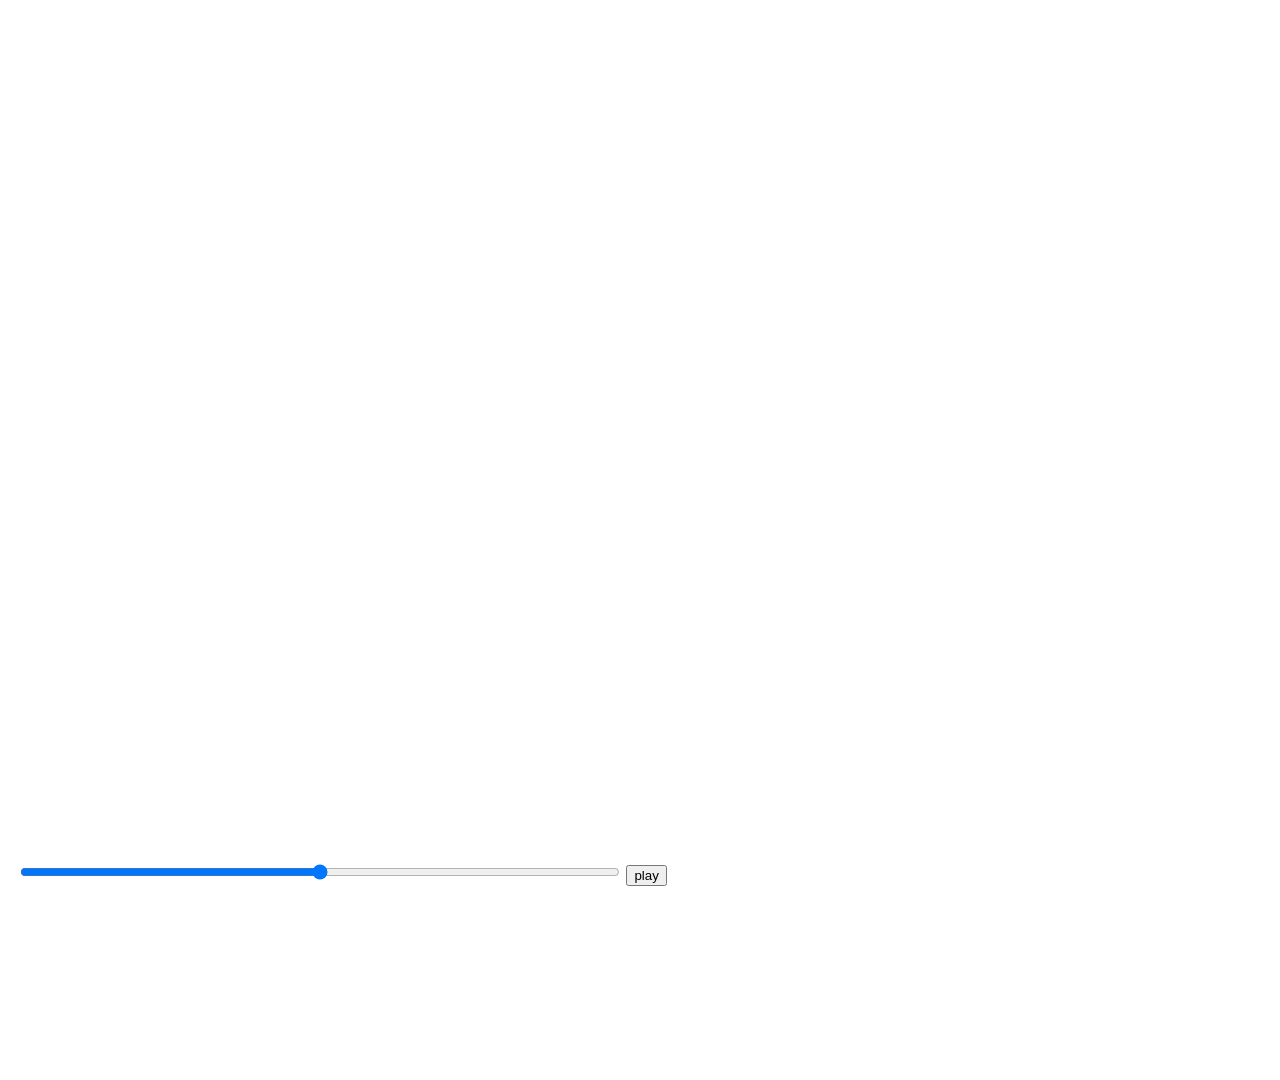
==== ferramentas/preview/index.html @ 034e8b96 "Aula 08, V1: conforme x equivalente Animação de 50 s sobre o círculo infinitesimal na Mercator e na " ====
<!doctype html>
<html lang="pt-BR">
<head>
<meta charset="utf-8">
<title>Pré-visualização Motion</title>
<link rel="stylesheet" href="https://fonts.googleapis.com/css2?family=Arimo:ital,wght@0,400;0,700;1,400&family=STIX+Two+Text:ital,wght@0,400;0,700;1,400&display=block">
<style>
  html, body { margin:0; background:#ddd; }
  #wrap { position:relative; width:1920px; height:1080px; overflow:hidden; background:#fff; transform-origin:0 0; }
  #stage { position:absolute; inset:0; overflow:hidden; --sans:Arimo, Arial, sans-serif; --serif:'STIX Two Text', 'Times New Roman', serif; }
  #ui { position:fixed; left:8px; bottom:8px; font:14px system-ui; background:#fff; padding:6px 10px; border-radius:6px; }
</style>
</head>
<body>
<div id="wrap"><div id="stage"></div></div>
<div id="ui"><input id="rng" type="range" min="0" step="0.0333" style="width:600px"> <span id="lab"></span>
  <button id="play">play</button></div>
<script>
// Emulação mínima do kit do Motion, suficiente para as cenas deste repositório.
// Uso: servir a raiz do repositório e abrir
//   /ferramentas/preview/?v=<pasta_do_video>&t=<segundos>[&still=1]
const Q = new URLSearchParams(location.search);
const VIDEO = '/' + Q.get('v').replace(/^\/|\/$/g, '') + '/motion/';
const clamp01 = x => Math.max(0, Math.min(1, x));
const base = {
  seg: (t, a, b) => clamp01((t - a) / (b - a)),
  lerp: (a, b, u) => a + (b - a) * u,
  clamp01,
  eo: x => 1 - Math.pow(1 - x, 3),
  ei: x => x * x * x,
  eio: x => x < 0.5 ? 4 * x * x * x : 1 - Math.pow(-2 * x + 2, 3) / 2,
  eob: (x, s = 1.4) => 1 + (s + 1) * Math.pow(x - 1, 3) + s * Math.pow(x - 1, 2),
  h(html) { const d = document.createElement('div'); d.innerHTML = html.trim(); return d.firstElementChild; },
  TextFx: {
    fadeFromRight(el, t, t0, o = {}) {
      const st = o.stagger ?? 0.11, du = o.dur ?? 0.5, dx = o.dx ?? 26;
      if (!el._w) {
        const words = el.textContent.split(' ');
        el.textContent = '';
        el._w = words.map((w, i) => {
          const s = document.createElement('span'); s.textContent = w; s.style.display = 'inline-block';
          el.append(s); if (i < words.length - 1) el.append(' '); return s;
        });
      }
      el._w.forEach((s, i) => {
        const p = base.eo(clamp01((t - t0 - i * st) / du));
        s.style.opacity = p; s.style.transform = 'translateX(' + (1 - p) * dx + 'px)';
      });
      return t0 + (el._w.length - 1) * st + du;
    },
  },
};
const files = {};
const scenes = {};
let list, total = 0;

async function boot() {
  const meta = await (await fetch(VIDEO + 'scenes.json')).json();
  list = meta.scenes;
  const stage = document.getElementById('stage');
  document.getElementById('wrap').style.background = meta.background;
  const names = ['base.css', 'shared.js', ...list.map(s => 'scene-' + s.id + '.js')];
  for (const n of names) files[n] = await (await fetch(VIDEO + n)).text();
  // módulos de dados (*.json exceto scenes.json) descobertos pelo código das cenas
  const dataNames = new Set((Object.values(files).join('\n').match(/kit\.json\('([^']+)'\)/g) || []).map(m => m.slice(10, -2)));
  for (const n of dataNames) files[n] = await (await fetch(VIDEO + n)).text();
  const st = document.createElement('style'); st.textContent = files['base.css']; stage.append(st);
  const filmKit = Object.assign({}, base, { json: n => JSON.parse(files[n]), module: n => files[n] ?? null });
  new Function('kit', files['shared.js'])(filmKit);
  let t0 = 0;
  for (const s of list) {
    const box = document.createElement('div');
    box.style.cssText = 'position:absolute;inset:0;overflow:hidden';
    stage.append(box);
    const kit = Object.assign({}, filmKit, { stage: box, dur: s.dur, start: t0,
      scene: (id, def) => { scenes[id] = { def, box, start: kit.start, dur: s.dur }; } });
    new Function('kit', files['scene-' + s.id + '.js'])(kit);
    await scenes[s.id].def.init?.call(scenes[s.id].def, kit);
    t0 += s.dur;
  }
  total = t0;
  await document.fonts.ready;
  const rng = document.getElementById('rng'); rng.max = total;
  rng.oninput = () => render(+rng.value);
  let playing = false, startAt = 0, from = 0;
  document.getElementById('play').onclick = () => {
    playing = !playing; startAt = performance.now(); from = +rng.value;
    const loop = () => { if (!playing) return; const t = Math.min(total, from + (performance.now() - startAt) / 1000); rng.value = t; render(t); if (t < total) requestAnimationFrame(loop); };
    loop();
  };
  const t = +(Q.get('t') || 0); rng.value = t; render(t);
  if (Q.get('still')) document.getElementById('ui').remove();
  else { const fit = () => document.getElementById('wrap').style.transform = 'scale(' + Math.min(innerWidth / 1920, (innerHeight - 50) / 1080) + ')'; fit(); onresize = fit; }
  document.title = 'pronto';
}
function render(T) {
  let cur = null;
  for (const s of list) { const sc = scenes[s.id]; if (T >= sc.start && T < sc.start + sc.dur) cur = s.id; }
  if (!cur) cur = list[list.length - 1].id;
  for (const s of list) {
    const sc = scenes[s.id];
    sc.box.style.display = s.id === cur ? '' : 'none';
    if (s.id === cur) sc.def.render.call(sc.def, T - sc.start, sc.kit);
  }
  document.getElementById('lab').textContent = T.toFixed(2) + ' s / ' + total + ' s · ' + cur;
}
boot().catch(e => { document.title = 'erro'; document.body.insertAdjacentHTML('beforeend', '<pre style="color:red">' + e.stack + '</pre>'); });
</script>
</body>
</html>
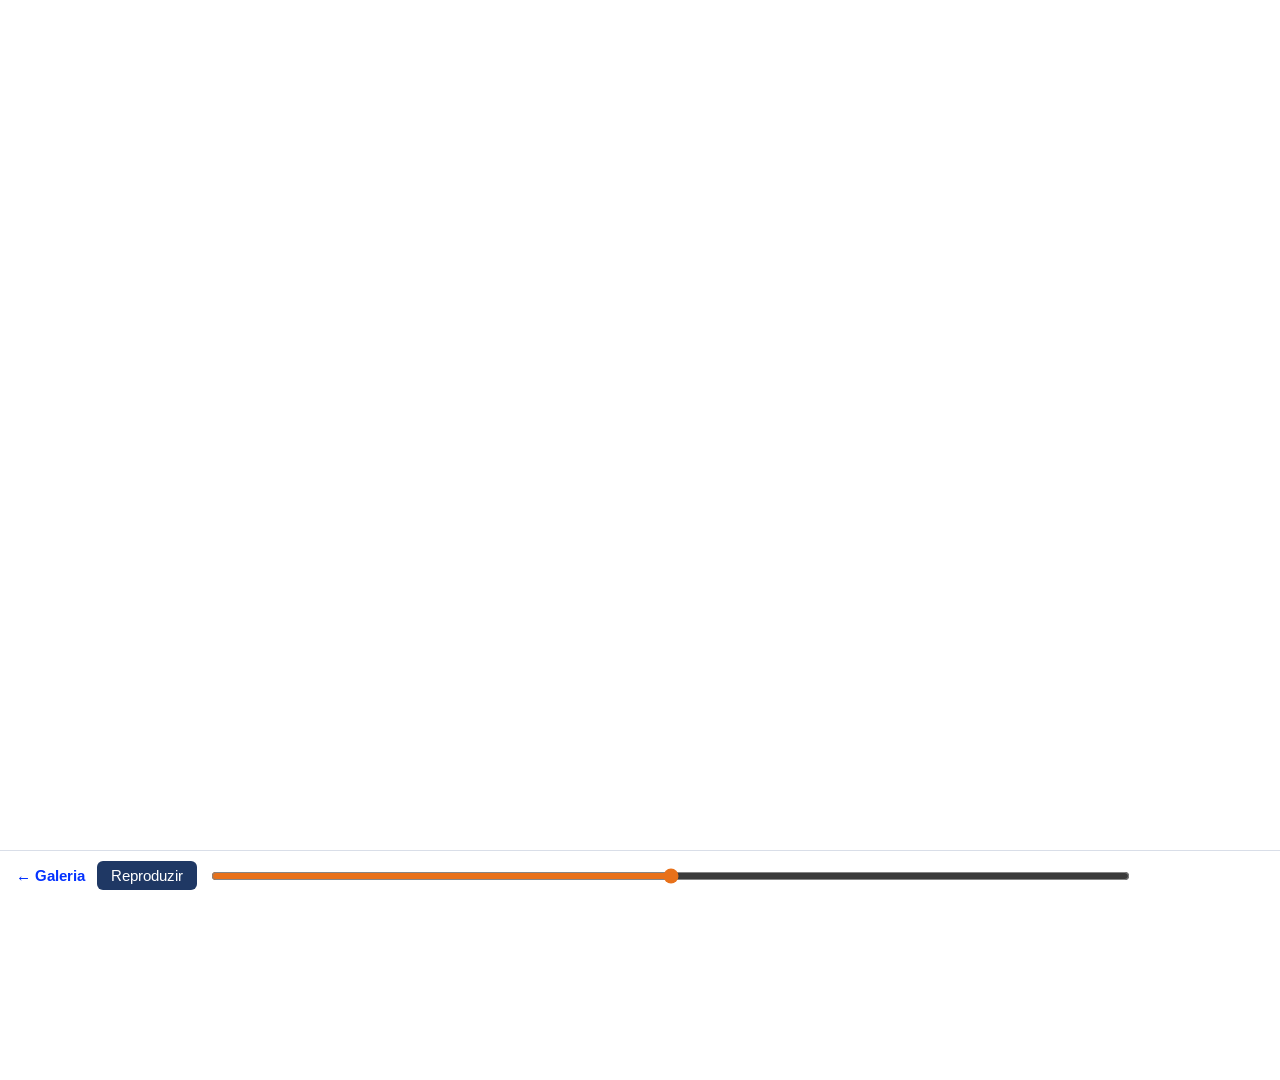
==== commit 44523096: "Galeria no navegador e publicação no GitHub Pages - index.html: galeria com os sete vídeos da aula 0" ====
--- a/ferramentas/preview/index.html
+++ b/ferramentas/preview/index.html
@@ -2,25 +2,30 @@
 <html lang="pt-BR">
 <head>
 <meta charset="utf-8">
-<title>Pré-visualização Motion</title>
+<title>Projeções Cartográficas em movimento</title>
 <link rel="stylesheet" href="https://fonts.googleapis.com/css2?family=Arimo:ital,wght@0,400;0,700;1,400&family=STIX+Two+Text:ital,wght@0,400;0,700;1,400&display=block">
 <style>
-  html, body { margin:0; background:#ddd; }
+  html, body { margin:0; background:#eef1f6; overflow:hidden; }
   #wrap { position:relative; width:1920px; height:1080px; overflow:hidden; background:#fff; transform-origin:0 0; }
   #stage { position:absolute; inset:0; overflow:hidden; --sans:Arimo, Arial, sans-serif; --serif:'STIX Two Text', 'Times New Roman', serif; }
-  #ui { position:fixed; left:8px; bottom:8px; font:14px system-ui; background:#fff; padding:6px 10px; border-radius:6px; }
+  #ui { position:fixed; left:0; right:0; bottom:0; display:flex; align-items:center; gap:12px; font:15px Arimo, Arial, sans-serif; color:#1F3864; background:#fff; padding:10px 16px; border-top:1px solid #d9dee8; }
+  #ui a { color:#0432FF; text-decoration:none; font-weight:700; white-space:nowrap; }
+  #ui button { font:inherit; color:#fff; background:#1F3864; border:0; border-radius:6px; padding:6px 14px; cursor:pointer; min-width:80px; }
+  #rng { flex:1; accent-color:#E8711A; }
+  #lab { min-width:120px; text-align:right; font-variant-numeric:tabular-nums; }
 </style>
 </head>
 <body>
 <div id="wrap"><div id="stage"></div></div>
-<div id="ui"><input id="rng" type="range" min="0" step="0.0333" style="width:600px"> <span id="lab"></span>
-  <button id="play">play</button></div>
+<div id="ui"><a href="../../">← Galeria</a><button id="play">Reproduzir</button>
+  <input id="rng" type="range" min="0" step="0.0333" aria-label="Tempo"> <span id="lab"></span></div>
 <script>
 // Emulação mínima do kit do Motion, suficiente para as cenas deste repositório.
-// Uso: servir a raiz do repositório e abrir
-//   /ferramentas/preview/?v=<pasta_do_video>&t=<segundos>[&still=1]
+// Uso: servir a raiz do repositório (ou o GitHub Pages) e abrir
+//   ferramentas/preview/?v=<pasta_do_video>&t=<segundos>[&still=1]
+// Os caminhos são relativos a esta página, para funcionar também num subdiretório.
 const Q = new URLSearchParams(location.search);
-const VIDEO = '/' + Q.get('v').replace(/^\/|\/$/g, '') + '/motion/';
+const VIDEO = '../../' + Q.get('v').replace(/^\/|\/$/g, '') + '/motion/';
 const clamp01 = x => Math.max(0, Math.min(1, x));
 const base = {
   seg: (t, a, b) => clamp01((t - a) / (b - a)),
@@ -83,15 +88,33 @@
   const rng = document.getElementById('rng'); rng.max = total;
   rng.oninput = () => render(+rng.value);
   let playing = false, startAt = 0, from = 0;
-  document.getElementById('play').onclick = () => {
-    playing = !playing; startAt = performance.now(); from = +rng.value;
-    const loop = () => { if (!playing) return; const t = Math.min(total, from + (performance.now() - startAt) / 1000); rng.value = t; render(t); if (t < total) requestAnimationFrame(loop); };
+  const btn = document.getElementById('play');
+  const toggle = () => {
+    playing = !playing; btn.textContent = playing ? 'Pausar' : 'Reproduzir';
+    if (playing && +rng.value >= total) rng.value = 0;
+    startAt = performance.now(); from = +rng.value;
+    const loop = () => {
+      if (!playing) return;
+      const t = Math.min(total, from + (performance.now() - startAt) / 1000);
+      rng.value = t; render(t);
+      if (t < total) requestAnimationFrame(loop); else { playing = false; btn.textContent = 'Reproduzir'; }
+    };
     loop();
   };
+  btn.onclick = toggle;
+  rng.addEventListener('input', () => { if (playing) { playing = false; btn.textContent = 'Reproduzir'; } });
+  onkeydown = e => { if (e.code === 'Space') { e.preventDefault(); toggle(); } };
   const t = +(Q.get('t') || 0); rng.value = t; render(t);
   if (Q.get('still')) document.getElementById('ui').remove();
-  else { const fit = () => document.getElementById('wrap').style.transform = 'scale(' + Math.min(innerWidth / 1920, (innerHeight - 50) / 1080) + ')'; fit(); onresize = fit; }
-  document.title = 'pronto';
+  else {
+    // Centraliza o quadro 16:9 acima da barra de controle
+    const fit = () => {
+      const s = Math.min(innerWidth / 1920, (innerHeight - 60) / 1080), w = document.getElementById('wrap').style;
+      w.transform = 'translate(' + (innerWidth - 1920 * s) / 2 + 'px,' + (innerHeight - 60 - 1080 * s) / 2 + 'px) scale(' + s + ')';
+    };
+    fit(); onresize = fit;
+  }
+  document.title = Q.get('still') ? 'pronto' : (meta.title || 'Projeções Cartográficas em movimento');
 }
 function render(T) {
   let cur = null;
@@ -102,7 +125,7 @@
     sc.box.style.display = s.id === cur ? '' : 'none';
     if (s.id === cur) sc.def.render.call(sc.def, T - sc.start, sc.kit);
   }
-  document.getElementById('lab').textContent = T.toFixed(2) + ' s / ' + total + ' s · ' + cur;
+  document.getElementById('lab').textContent = T.toFixed(1).replace('.', ',') + ' s / ' + total + ' s';
 }
 boot().catch(e => { document.title = 'erro'; document.body.insertAdjacentHTML('beforeend', '<pre style="color:red">' + e.stack + '</pre>'); });
 </script>
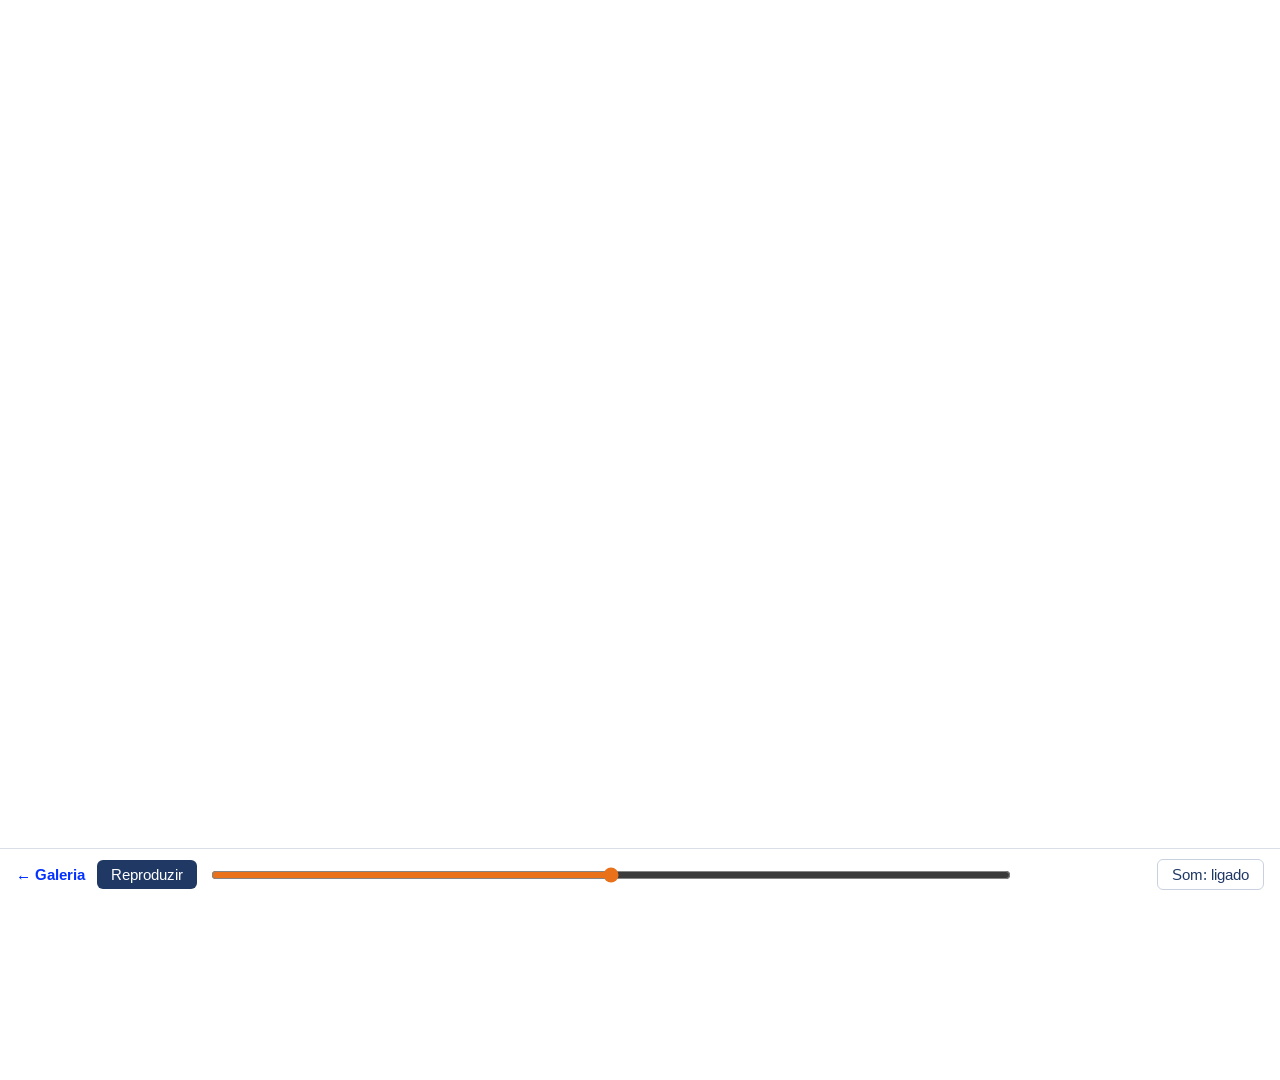
==== commit 364f3cd4: "Identidade dos slides e trilha sonora em todos os vídeos Moldura comum desenhada pelo player: três t" ====
--- a/ferramentas/preview/index.html
+++ b/ferramentas/preview/index.html
@@ -4,6 +4,7 @@
 <meta charset="utf-8">
 <title>Projeções Cartográficas em movimento</title>
 <link rel="stylesheet" href="https://fonts.googleapis.com/css2?family=Arimo:ital,wght@0,400;0,700;1,400&family=STIX+Two+Text:ital,wght@0,400;0,700;1,400&display=block">
+<link rel="stylesheet" href="../identidade/moldura.css">
 <style>
   html, body { margin:0; background:#eef1f6; overflow:hidden; }
   #wrap { position:relative; width:1920px; height:1080px; overflow:hidden; background:#fff; transform-origin:0 0; }
@@ -11,6 +12,7 @@
   #ui { position:fixed; left:0; right:0; bottom:0; display:flex; align-items:center; gap:12px; font:15px Arimo, Arial, sans-serif; color:#1F3864; background:#fff; padding:10px 16px; border-top:1px solid #d9dee8; }
   #ui a { color:#0432FF; text-decoration:none; font-weight:700; white-space:nowrap; }
   #ui button { font:inherit; color:#fff; background:#1F3864; border:0; border-radius:6px; padding:6px 14px; cursor:pointer; min-width:80px; }
+  #ui button.som { color:#1F3864; background:#fff; border:1px solid #c9d1e0; min-width:0; }
   #rng { flex:1; accent-color:#E8711A; }
   #lab { min-width:120px; text-align:right; font-variant-numeric:tabular-nums; }
 </style>
@@ -18,7 +20,8 @@
 <body>
 <div id="wrap"><div id="stage"></div></div>
 <div id="ui"><a href="../../">← Galeria</a><button id="play">Reproduzir</button>
-  <input id="rng" type="range" min="0" step="0.0333" aria-label="Tempo"> <span id="lab"></span></div>
+  <input id="rng" type="range" min="0" step="0.0333" aria-label="Tempo"> <span id="lab"></span>
+  <button id="som" class="som" aria-pressed="true">Som: ligado</button></div>
 <script>
 // Emulação mínima do kit do Motion, suficiente para as cenas deste repositório.
 // Uso: servir a raiz do repositório (ou o GitHub Pages) e abrir
@@ -26,6 +29,11 @@
 // Os caminhos são relativos a esta página, para funcionar também num subdiretório.
 const Q = new URLSearchParams(location.search);
 const VIDEO = '../../' + Q.get('v').replace(/^\/|\/$/g, '') + '/motion/';
+// Identidade da disciplina, comum a todos os vídeos (ferramentas/identidade/moldura.css)
+const DISCIPLINA = 'EAM 431 | Projeções Cartográficas | 2026', PROFESSOR = 'Prof. Dr. Darlan M. Nunes';
+const CORES_UFV = ['#1F3864', '#8C1A1D', '#C9A227'];
+// Trilha da série: o trecho começa em scenes.json → trilha.inicio (s); entra e sai em fade
+const TRILHA = { arquivo: '../audio/trilha_eam431.mp3', volume: 0.55, entra: 1.5, sai: 3 };
 const clamp01 = x => Math.max(0, Math.min(1, x));
 const base = {
   seg: (t, a, b) => clamp01((t - a) / (b - a)),
@@ -84,29 +92,45 @@
     t0 += s.dur;
   }
   total = t0;
+  if (meta.moldura !== false) stage.append(base.h('<div class="moldura"><div class="tracos">' +
+    CORES_UFV.map(c => '<i style="background:' + c + '"></i>').join('') + '</div>' +
+    '<div class="disc"><b>' + DISCIPLINA + '</b><span>' + PROFESSOR + '</span></div></div>'));
   await document.fonts.ready;
   const rng = document.getElementById('rng'); rng.max = total;
   rng.oninput = () => render(+rng.value);
   let playing = false, startAt = 0, from = 0;
   const btn = document.getElementById('play');
+  // O áudio só é criado no player (as miniaturas e o renderizador usam still=1)
+  const audio = Q.get('still') ? null : new Audio(TRILHA.arquivo), inicio = meta.trilha?.inicio ?? 0;
+  const somBtn = document.getElementById('som');
+  somBtn.onclick = () => {
+    audio.muted = !audio.muted;
+    somBtn.textContent = audio.muted ? 'Som: desligado' : 'Som: ligado';
+    somBtn.setAttribute('aria-pressed', String(!audio.muted));
+  };
+  const stop = () => { playing = false; btn.textContent = 'Reproduzir'; audio.pause(); };
   const toggle = () => {
-    playing = !playing; btn.textContent = playing ? 'Pausar' : 'Reproduzir';
-    if (playing && +rng.value >= total) rng.value = 0;
+    if (playing) { stop(); return; }
+    playing = true; btn.textContent = 'Pausar';
+    if (+rng.value >= total) rng.value = 0;
     startAt = performance.now(); from = +rng.value;
+    audio.currentTime = inicio + from;
+    audio.play().catch(() => {});
     const loop = () => {
       if (!playing) return;
       const t = Math.min(total, from + (performance.now() - startAt) / 1000);
       rng.value = t; render(t);
-      if (t < total) requestAnimationFrame(loop); else { playing = false; btn.textContent = 'Reproduzir'; }
+      audio.volume = TRILHA.volume * Math.min(1, t / TRILHA.entra, (total - t) / TRILHA.sai);
+      if (t < total) requestAnimationFrame(loop); else stop();
     };
     loop();
   };
   btn.onclick = toggle;
-  rng.addEventListener('input', () => { if (playing) { playing = false; btn.textContent = 'Reproduzir'; } });
-  onkeydown = e => { if (e.code === 'Space') { e.preventDefault(); toggle(); } };
+  rng.addEventListener('input', () => { if (playing) stop(); });
   const t = +(Q.get('t') || 0); rng.value = t; render(t);
   if (Q.get('still')) document.getElementById('ui').remove();
   else {
+    onkeydown = e => { if (e.code === 'Space') { e.preventDefault(); toggle(); } };
     // Centraliza o quadro 16:9 acima da barra de controle
     const fit = () => {
       const s = Math.min(innerWidth / 1920, (innerHeight - 60) / 1080), w = document.getElementById('wrap').style;
--- a/ferramentas/identidade/moldura.css
+++ b/ferramentas/identidade/moldura.css
@@ -0,0 +1,8 @@
+/* Moldura comum a todos os vídeos da EAM 431, desenhada por cima das cenas no quadro de 1920 × 1080.
+   Canto superior esquerdo: três traços nas cores da UFV. Canto superior direito: disciplina e professor. */
+.moldura { position:absolute; inset:0; pointer-events:none; z-index:10; font-family:Arimo, Arial, sans-serif }
+.moldura .tracos { position:absolute; left:64px; top:30px; display:flex; gap:5px }
+.moldura .tracos i { display:block; width:32px; height:6px }
+.moldura .disc { position:absolute; right:56px; top:24px; text-align:right; line-height:1.25 }
+.moldura .disc b { display:block; font-size:23px; font-weight:700; color:#1F3864 }
+.moldura .disc span { display:block; font-size:20px; color:#5B6573; margin-top:3px }
